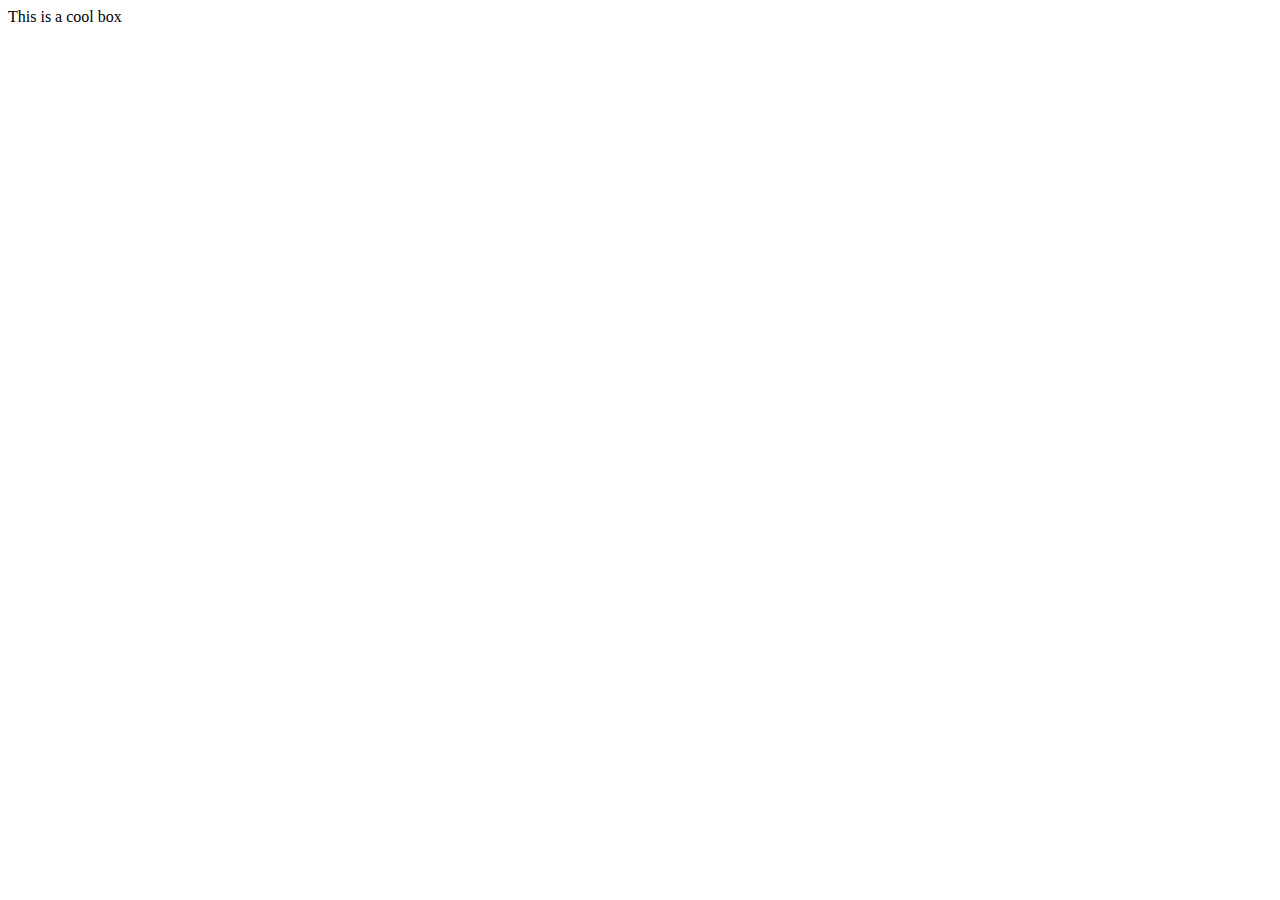
==== assignment3-pt2/index.html @ af1e1846 "fixed folder name again" ====
<!DOCTYPE html>
<html lang="en-us">
  <head>
    <meta charset="utf-8">
    <meta name="viewport" content="width=device-width">
    <title>Cool box</title>
    
  </head>
  <body>
      <div>This is a cool box</div>
  </body>
</html>
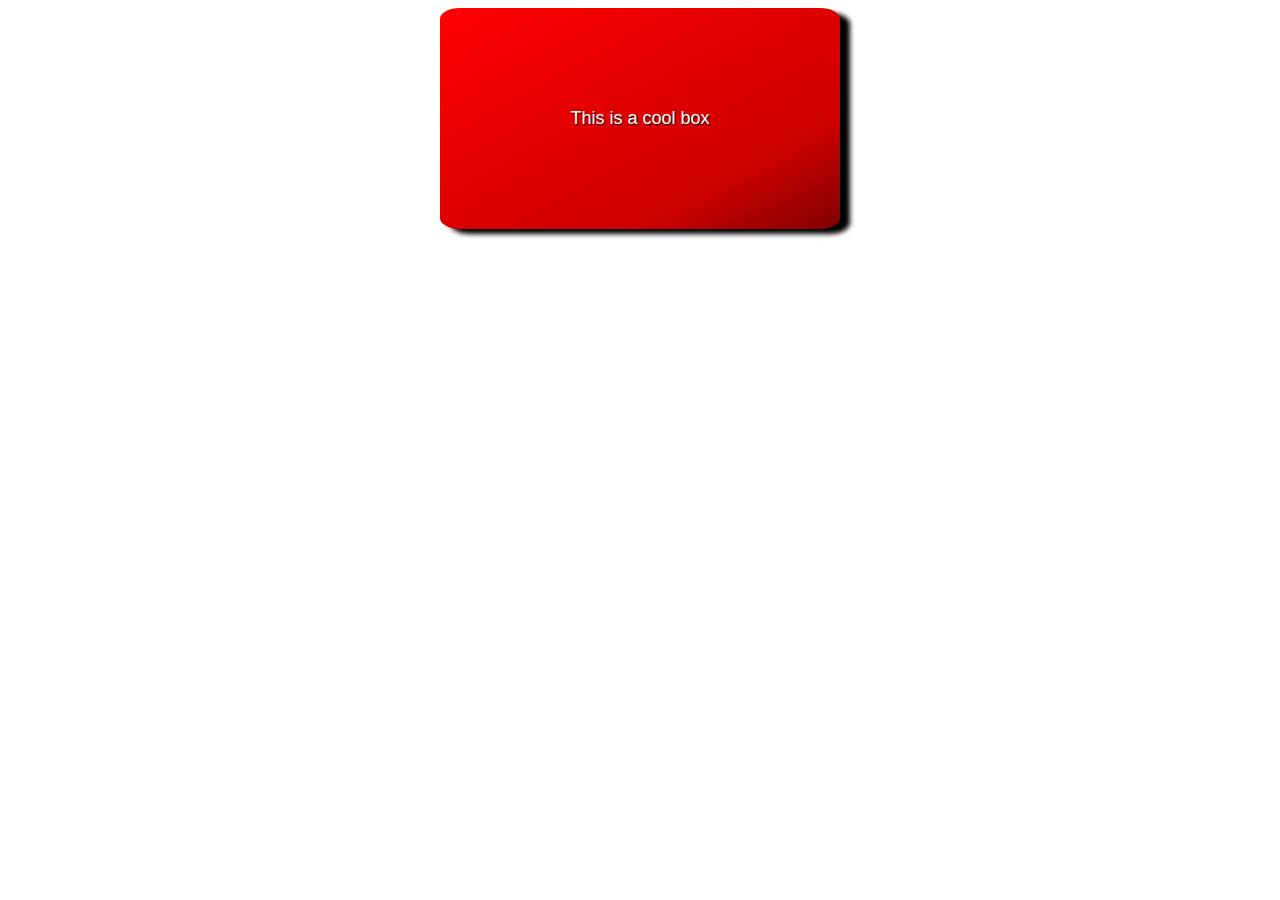
==== commit 5b6fa90d: "finished box" ====
--- a/assignment3-pt2/index.html
+++ b/assignment3-pt2/index.html
@@ -1,12 +1,19 @@
+<!--
+	Name: Andreas Bountrogiannis
+	File: index.html
+	Date: 17 October 2023
+   part two of assignment 3
+-->
+
 <!DOCTYPE html>
 <html lang="en-us">
   <head>
     <meta charset="utf-8">
     <meta name="viewport" content="width=device-width">
     <title>Cool box</title>
-    
+    <link rel="stylesheet" type="text/css" href="./style.css" /> 
   </head>
   <body>
-      <div>This is a cool box</div>
+      <div class="center">This is a cool box</div>
   </body>
-</html>
+</html>--- a/assignment3-pt2/style.css
+++ b/assignment3-pt2/style.css
@@ -0,0 +1,23 @@
+html {
+  font-family: sans-serif;
+}
+
+/* Your CSS below here */
+.center{
+ width: 200px;
+ background-color: red; 
+ color: white;
+ padding: 100px;
+ text-align: center;
+ text-shadow: 1px 1px 1px black;
+ font-size: 1.125em;/*= 18px*/
+ border-style: outset;
+ border-radius: 5%;
+ border: 1px;
+ border-color: rgb(189, 6, 6);
+ background-image: linear-gradient(to top left, rgba(0,0,0,0.5), rgba(0,0,0,0.2) 25%, rgba(0,0,0,0));
+ box-shadow: 10px 5px 5px black;
+ margin: 0 auto;
+
+ 
+}